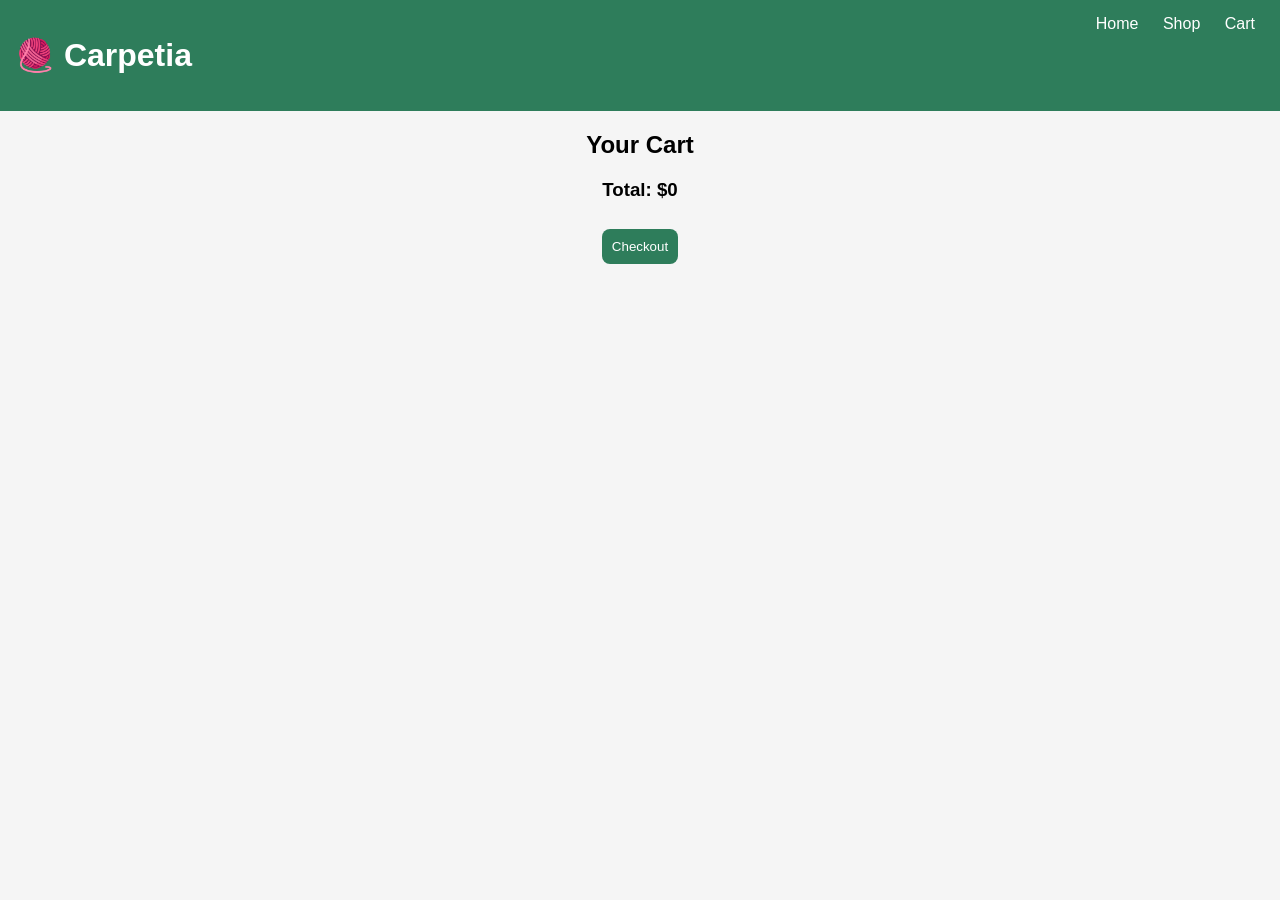
==== cart.html @ 60432864 "first commit" ====
<!DOCTYPE html>
<html lang="en">
<head>
<meta charset="UTF-8">
<title>Cart</title>
<link rel="stylesheet" href="style.css">
</head>
<body>

<header>
<h1>🧶 Carpetia</h1>
<nav>
<a href="index.html">Home</a>
<a href="shop.html">Shop</a>
<a href="cart.html">Cart</a>
</nav>
</header>

<h2 class="center">Your Cart</h2>

<ul id="cartItems"></ul>
<h3 class="center">Total: $<span id="total">0</span></h3>

<div class="center">
<button onclick="checkout()">Checkout</button>
</div>

<script src="script.js"></script>
</body>
</html>
---- style.css ----
body {
font-family: Arial;
margin: 0;
background: #f5f5f5;
}

header {
background: #2e7d5b;
color: white;
padding: 15px;
display: flex;
justify-content: space-between;
}

nav a {
color: white;
margin: 10px;
text-decoration: none;
}

.hero {
text-align: center;
padding: 40px;
background: #e8f5e9;
}

.hero img {
width: 90%;
height: 300px;
object-fit: cover;
border-radius: 15px;
}

.grid {
display: grid;
grid-template-columns: repeat(3, 1fr);
gap: 20px;
padding: 20px;
}

.product {
background: white;
padding: 10px;
border-radius: 15px;
text-align: center;
transition: 0.3s;
}

.product:hover {
transform: scale(1.05);
}

.product img {
width: 100%;
height: 200px;
object-fit: cover;
border-radius: 10px;
}

.category img {
width: 100%;
height: 150px;
border-radius: 10px;
}

button {
background: #2e7d5b;
color: white;
border: none;
padding: 10px;
cursor: pointer;
margin-top: 10px;
border-radius: 8px;
}

.center {
text-align: center;
}

.modal {
display: none;
position: fixed;
top: 0;
left: 0;
width: 100%;
height: 100%;
background: rgba(0,0,0,0.7);
}

.modal-content {
background: white;
padding: 20px;
margin: 10% auto;
width: 300px;
text-align: center;
border-radius: 10px;
}

.modal img {
width: 100%;
border-radius: 10px;
}

.close {
cursor: pointer;
font-size: 20px;
float: right;
}
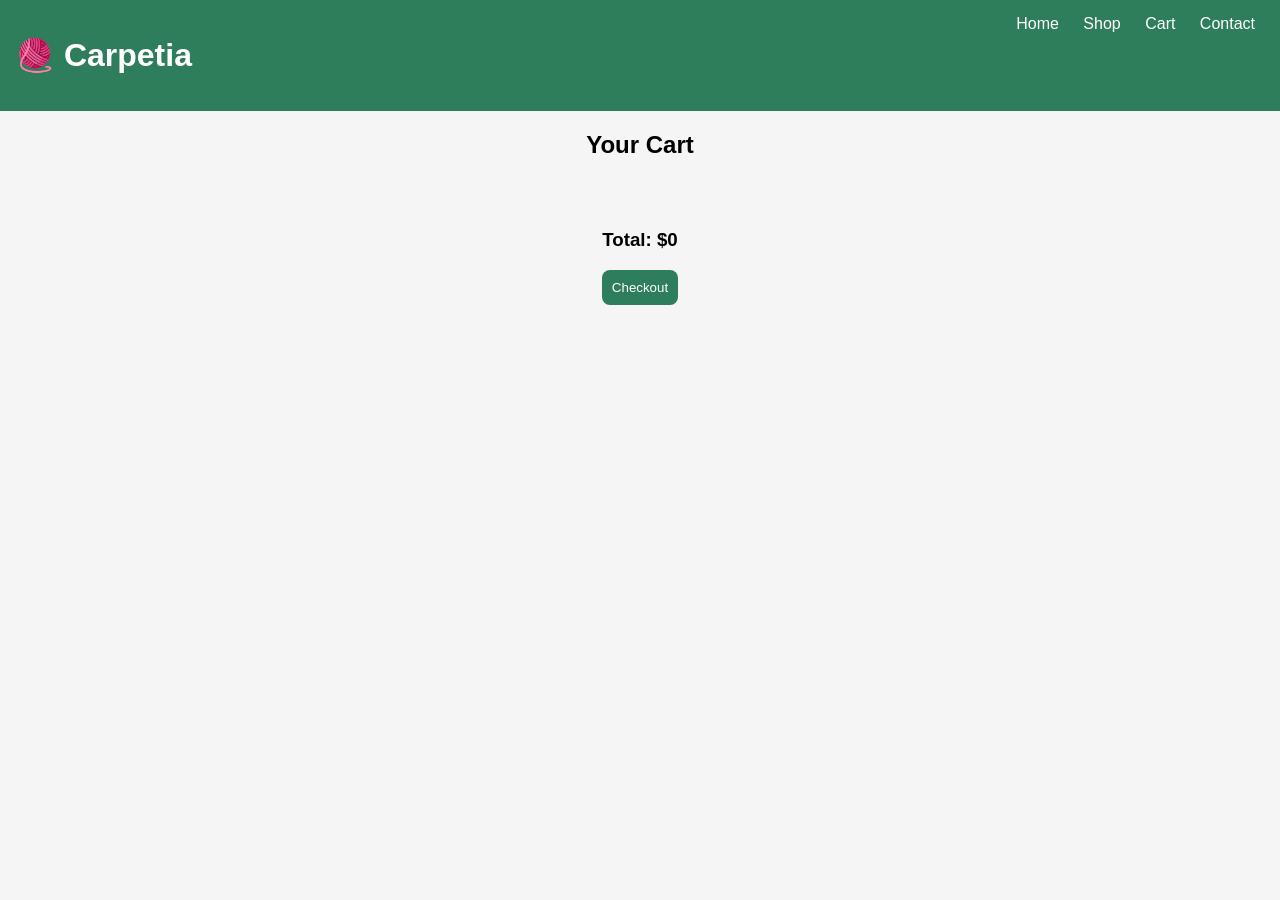
==== commit 10211a71: "changes" ====
--- a/cart.html
+++ b/cart.html
@@ -2,6 +2,7 @@
 <html lang="en">
 <head>
 <meta charset="UTF-8">
+<meta name="viewport" content="width=device-width, initial-scale=1.0">
 <title>Cart</title>
 <link rel="stylesheet" href="style.css">
 </head>
@@ -13,6 +14,7 @@
 <a href="index.html">Home</a>
 <a href="shop.html">Shop</a>
 <a href="cart.html">Cart</a>
+<a href="contact.html">Contact</a>
 </nav>
 </header>
 
--- a/style.css
+++ b/style.css
@@ -2,6 +2,9 @@
 font-family: Arial;
 margin: 0;
 background: #f5f5f5;
+display: flex;
+flex-direction: column;
+min-height: 100vh;
 }
 
 header {
@@ -10,6 +13,7 @@
 padding: 15px;
 display: flex;
 justify-content: space-between;
+flex-wrap: wrap;
 }
 
 nav a {
@@ -20,20 +24,19 @@
 
 .hero {
 text-align: center;
-padding: 40px;
+padding: 30px;
 background: #e8f5e9;
 }
 
 .hero img {
 width: 90%;
-height: 300px;
-object-fit: cover;
+max-width: 600px;
 border-radius: 15px;
 }
 
 .grid {
 display: grid;
-grid-template-columns: repeat(3, 1fr);
+grid-template-columns: repeat(auto-fit, minmax(250px, 1fr));
 gap: 20px;
 padding: 20px;
 }
@@ -43,11 +46,6 @@
 padding: 10px;
 border-radius: 15px;
 text-align: center;
-transition: 0.3s;
-}
-
-.product:hover {
-transform: scale(1.05);
 }
 
 .product img {
@@ -57,52 +55,70 @@
 border-radius: 10px;
 }
 
-.category img {
-width: 100%;
-height: 150px;
-border-radius: 10px;
-}
-
 button {
 background: #2e7d5b;
 color: white;
 border: none;
 padding: 10px;
+border-radius: 8px;
 cursor: pointer;
-margin-top: 10px;
-border-radius: 8px;
 }
 
 .center {
 text-align: center;
 }
 
-.modal {
-display: none;
-position: fixed;
-top: 0;
-left: 0;
-width: 100%;
-height: 100%;
-background: rgba(0,0,0,0.7);
+.form {
+display: flex;
+flex-direction: column;
+gap: 10px;
+padding: 20px;
+max-width: 400px;
+margin: auto;
 }
 
-.modal-content {
-background: white;
-padding: 20px;
-margin: 10% auto;
-width: 300px;
-text-align: center;
-border-radius: 10px;
+input, textarea {
+padding: 10px;
+border-radius: 8px;
+border: 1px solid #ccc;
 }
 
-.modal img {
-width: 100%;
-border-radius: 10px;
+/* LOGIN */
+.login-box {
+width: 320px;
+margin: 80px auto;
+padding: 25px;
+background: white;
+border-radius: 12px;
+text-align: center;
+display: flex;
+flex-direction: column;
+gap: 12px;
 }
 
-.close {
-cursor: pointer;
-font-size: 20px;
-float: right;
+.login-box input {
+width: 100%;
+padding: 12px;
+border-radius: 8px;
+border: 1px solid #ccc;
+}
+
+/* PAYMENT */
+.payment-box {
+width: 320px;
+margin: 60px auto;
+padding: 20px;
+background: white;
+border-radius: 12px;
+text-align: center;
+}
+
+/* FOOTER */
+.footer {
+text-align: center;
+background: #2e7d5b;
+color: white;
+padding: 15px;
+margin-top: auto;
+font-size: 14px;
 }
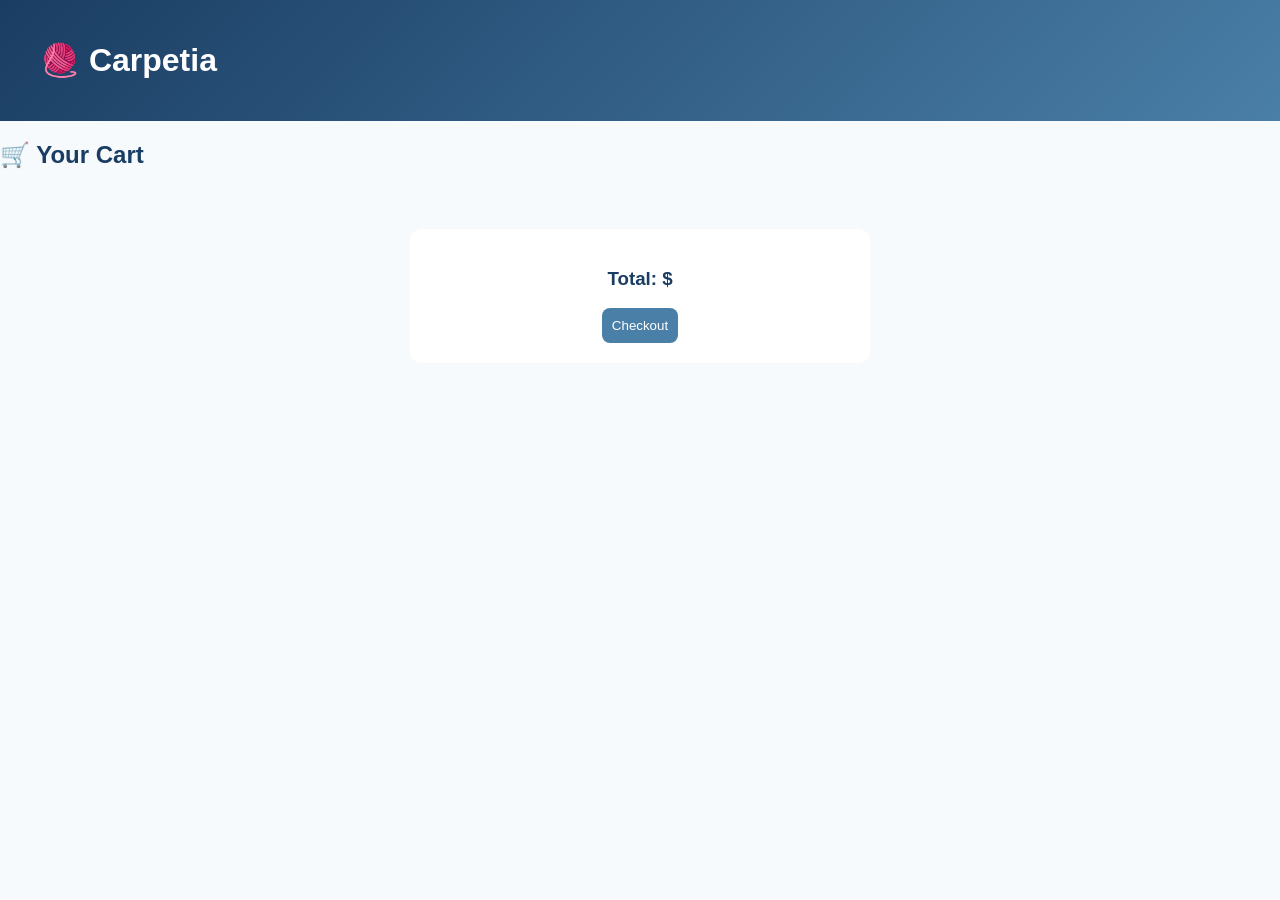
==== commit 34a1d779: "changes are done" ====
--- a/cart.html
+++ b/cart.html
@@ -1,8 +1,6 @@
 <!DOCTYPE html>
-<html lang="en">
+<html>
 <head>
-<meta charset="UTF-8">
-<meta name="viewport" content="width=device-width, initial-scale=1.0">
 <title>Cart</title>
 <link rel="stylesheet" href="style.css">
 </head>
@@ -10,21 +8,17 @@
 
 <header>
 <h1>🧶 Carpetia</h1>
-<nav>
-<a href="index.html">Home</a>
-<a href="shop.html">Shop</a>
-<a href="cart.html">Cart</a>
-<a href="contact.html">Contact</a>
-</nav>
 </header>
 
-<h2 class="center">Your Cart</h2>
+<h2 class="center">🛒 Your Cart</h2>
+
+<div class="cart-box">
 
 <ul id="cartItems"></ul>
-<h3 class="center">Total: $<span id="total">0</span></h3>
+<h3>Total: $<span id="total"></span></h3>
 
-<div class="center">
 <button onclick="checkout()">Checkout</button>
+
 </div>
 
 <script src="script.js"></script>
--- a/style.css
+++ b/style.css
@@ -1,124 +1,114 @@
-body {
-font-family: Arial;
-margin: 0;
-background: #f5f5f5;
-display: flex;
-flex-direction: column;
-min-height: 100vh;
+html, body{
+margin:0;
+padding:0;
+background:#F6FAFD;
+font-family:Arial;
+color:#1A3D63;
 }
 
-header {
-background: #2e7d5b;
-color: white;
-padding: 15px;
-display: flex;
-justify-content: space-between;
-flex-wrap: wrap;
+/* HEADER */
+header{
+background:linear-gradient(135deg,#1A3D63,#4A7FA7);
+color:white;
+padding:20px 40px;
+display:flex;
+justify-content:space-between;
+align-items:center;
+flex-wrap:wrap;
 }
 
-nav a {
-color: white;
-margin: 10px;
-text-decoration: none;
+/* NAV */
+nav a{
+color:white;
+margin:0 12px;
+text-decoration:none;
+font-weight:bold;
 }
 
-.hero {
-text-align: center;
-padding: 30px;
-background: #e8f5e9;
+/* SEARCH */
+.search-box{
+width:100%;
+display:flex;
+justify-content:center;
+margin-top:10px;
 }
 
-.hero img {
-width: 90%;
-max-width: 600px;
-border-radius: 15px;
+.search-box input{
+width:60%;
+max-width:400px;
+padding:10px;
+border-radius:10px;
+border:none;
 }
 
-.grid {
-display: grid;
-grid-template-columns: repeat(auto-fit, minmax(250px, 1fr));
-gap: 20px;
-padding: 20px;
+/* HERO */
+.hero{
+text-align:center;
+padding:60px 20px;
+background:#B3CFE5;
 }
 
-.product {
-background: white;
-padding: 10px;
-border-radius: 15px;
-text-align: center;
+.hero img{
+width:90%;
+max-width:600px;
+border-radius:12px;
+margin-top:20px;
 }
 
-.product img {
-width: 100%;
-height: 200px;
-object-fit: cover;
-border-radius: 10px;
+/* GRID */
+.grid{
+display:grid;
+grid-template-columns:repeat(auto-fit,minmax(220px,1fr));
+gap:25px;
+padding:30px;
 }
 
-button {
-background: #2e7d5b;
-color: white;
-border: none;
-padding: 10px;
-border-radius: 8px;
-cursor: pointer;
+/* PRODUCT */
+.product{
+background:white;
+border-radius:12px;
+padding:10px;
+text-align:center;
+box-shadow:0 5px 15px rgba(0,0,0,0.1);
 }
 
-.center {
-text-align: center;
+.product img{
+width:100%;
+height:180px;
+object-fit:cover;
+border-radius:10px;
 }
 
-.form {
-display: flex;
-flex-direction: column;
-gap: 10px;
-padding: 20px;
-max-width: 400px;
-margin: auto;
+/* BUTTON */
+button{
+background:#4A7FA7;
+color:white;
+border:none;
+padding:10px;
+border-radius:8px;
+cursor:pointer;
 }
 
-input, textarea {
-padding: 10px;
-border-radius: 8px;
-border: 1px solid #ccc;
-}
-
-/* LOGIN */
-.login-box {
-width: 320px;
-margin: 80px auto;
-padding: 25px;
-background: white;
-border-radius: 12px;
-text-align: center;
-display: flex;
-flex-direction: column;
-gap: 12px;
-}
-
-.login-box input {
-width: 100%;
-padding: 12px;
-border-radius: 8px;
-border: 1px solid #ccc;
-}
-
-/* PAYMENT */
-.payment-box {
-width: 320px;
-margin: 60px auto;
-padding: 20px;
-background: white;
-border-radius: 12px;
-text-align: center;
+/* BOXES */
+.login-box,
+.payment-box,
+.cart-box,
+.welcome-box,
+.product-detail{
+width:90%;
+max-width:420px;
+margin:60px auto;
+background:white;
+padding:20px;
+border-radius:12px;
+text-align:center;
 }
 
 /* FOOTER */
-.footer {
-text-align: center;
-background: #2e7d5b;
-color: white;
-padding: 15px;
-margin-top: auto;
-font-size: 14px;
+.footer{
+text-align:center;
+background:#1A3D63;
+color:white;
+padding:20px;
+margin-top:40px;
 }
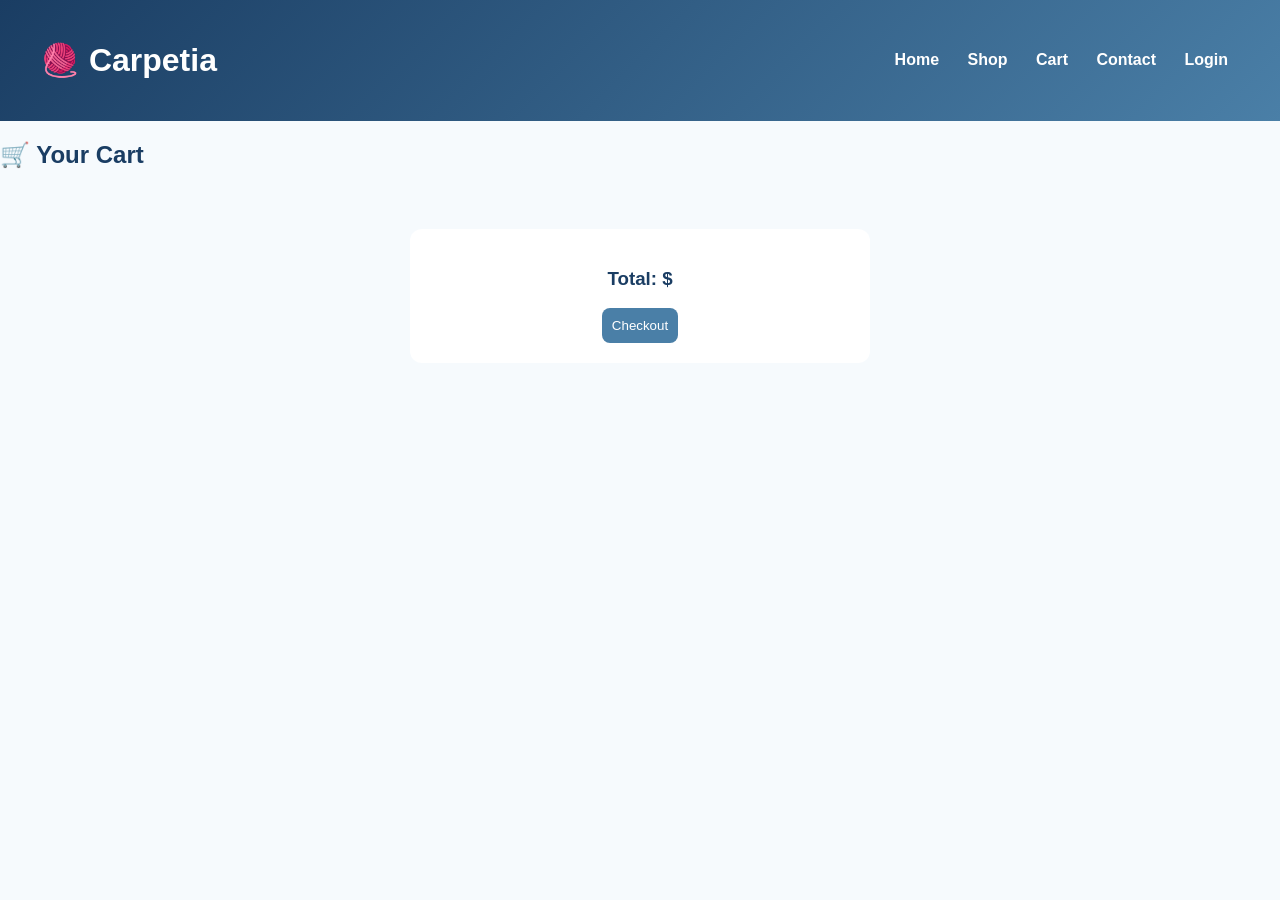
==== commit 1c9e7d7b: "changes" ====
--- a/cart.html
+++ b/cart.html
@@ -8,6 +8,14 @@
 
 <header>
 <h1>🧶 Carpetia</h1>
+
+<nav>
+<a href="index.html">Home</a>
+<a href="shop.html">Shop</a>
+<a href="cart.html">Cart</a>
+<a href="contact.html">Contact</a>
+<a href="login.html">Login</a>
+</nav>
 </header>
 
 <h2 class="center">🛒 Your Cart</h2>
--- a/style.css
+++ b/style.css
@@ -111,4 +111,55 @@
 color:white;
 padding:20px;
 margin-top:40px;
+}
+
+.explore{
+text-align:center;
+margin-top:20px;
+}
+
+.explore button{
+background:#1A3D63;
+color:white;
+padding:10px 18px;
+border:none;
+border-radius:25px;
+cursor:pointer;
+transition:0.3s;
+}
+
+.explore button:hover{
+background:#4A7FA7;
+transform:scale(1.05);
+}
+
+/* FEATURES */
+.features{
+display:flex;
+justify-content:center;
+gap:20px;
+padding:30px;
+background:#B3CFE5;
+}
+
+.feature-box{
+background:white;
+padding:15px 20px;
+border-radius:10px;
+box-shadow:0 5px 15px rgba(0,0,0,0.1);
+}
+
+/* WHY SECTION */
+.why{
+display:flex;
+justify-content:space-between;
+align-items:center;
+padding:50px;
+gap:30px;
+}
+
+.why-image img{
+width:100%;
+max-width:400px;
+border-radius:15px;
 }
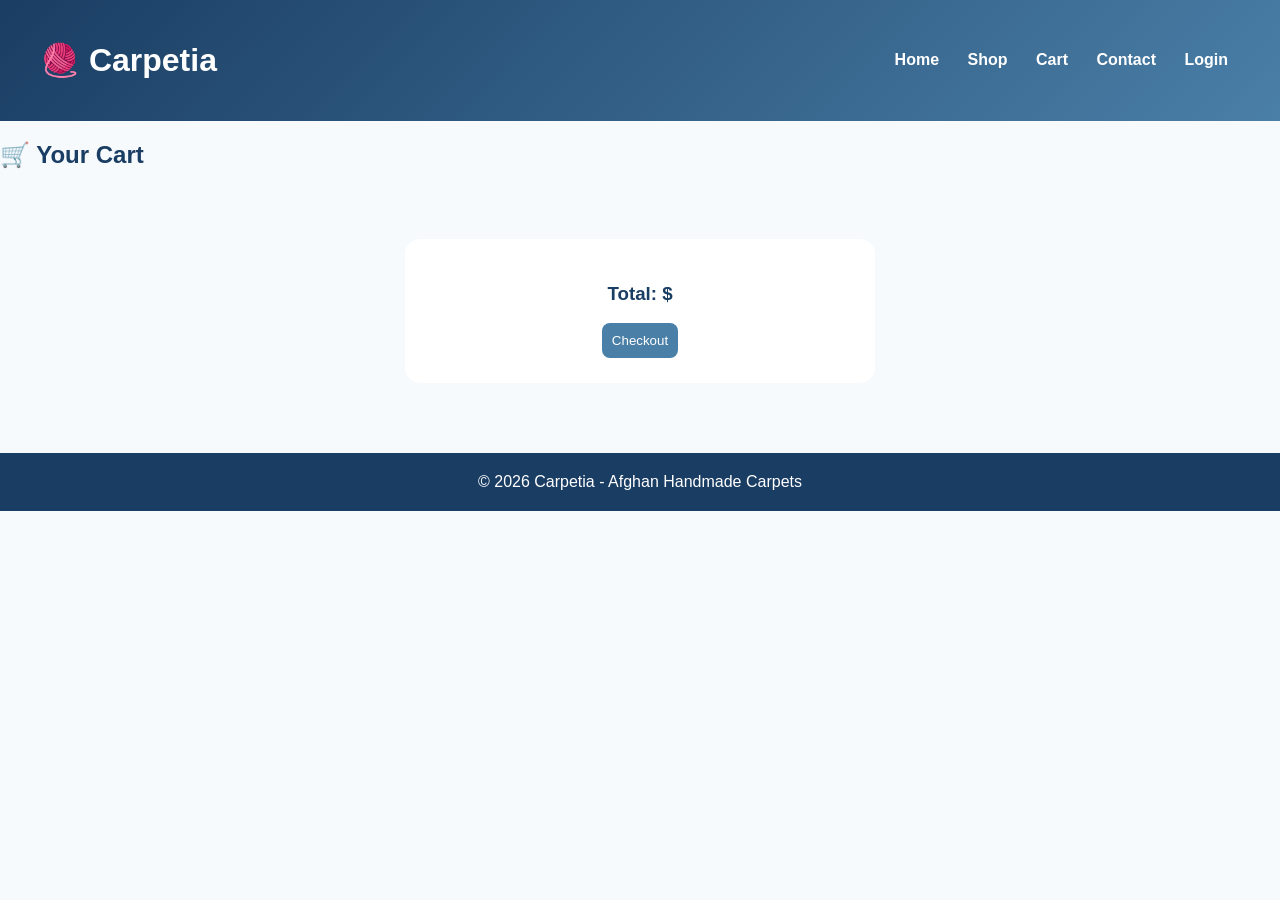
==== commit 79e10870: "changes are finished" ====
--- a/cart.html
+++ b/cart.html
@@ -31,4 +31,11 @@
 
 <script src="script.js"></script>
 </body>
+</html>
+
+<footer class="footer">
+© 2026 Carpetia - Afghan Handmade Carpets
+</footer>
+
+</body>
 </html>
--- a/style.css
+++ b/style.css
@@ -97,11 +97,20 @@
 .product-detail{
 width:90%;
 max-width:420px;
-margin:60px auto;
+margin:70px auto;
 background:white;
-padding:20px;
-border-radius:12px;
+padding:25px;
+border-radius:15px;
 text-align:center;
+box-shadow: 0 10px 25px r gba(0,0,0,0.1);
+}
+
+input{
+    width: 95%;
+    padding: 12px;
+    margin: 8px 0;
+    border: 1px solid #B3CFE5;
+    border-radius: 10px;
 }
 
 /* FOOTER */
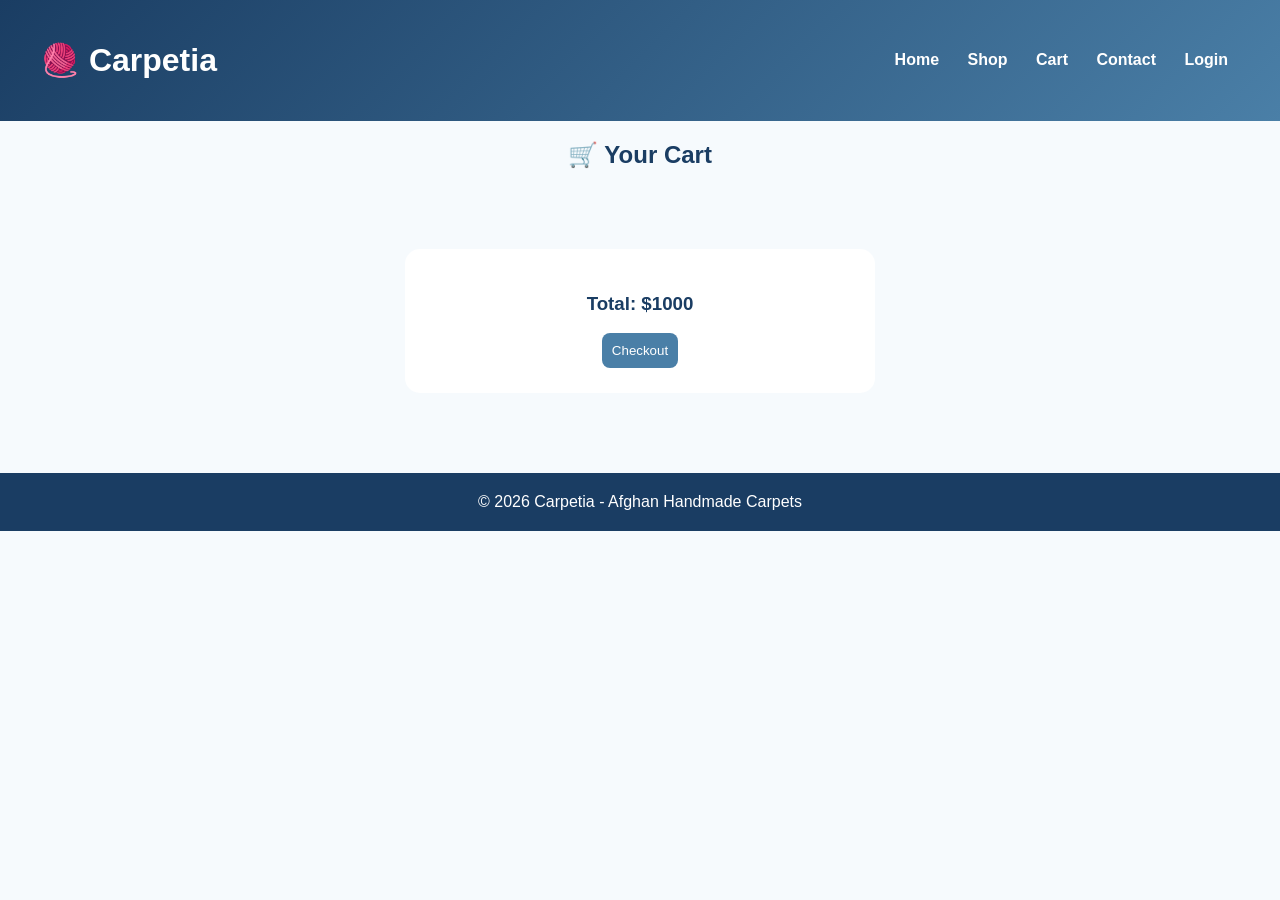
==== commit 3f1a8354: "done final check" ====
--- a/cart.html
+++ b/cart.html
@@ -23,7 +23,7 @@
 <div class="cart-box">
 
 <ul id="cartItems"></ul>
-<h3>Total: $<span id="total"></span></h3>
+<h3>Total: $1000<span id="total"></span></h3>
 
 <button onclick="checkout()">Checkout</button>
 
--- a/style.css
+++ b/style.css
@@ -97,7 +97,7 @@
 .product-detail{
 width:90%;
 max-width:420px;
-margin:70px auto;
+margin:80px auto;
 background:white;
 padding:25px;
 border-radius:15px;
@@ -171,4 +171,19 @@
 width:100%;
 max-width:400px;
 border-radius:15px;
+}
+
+.center{ 
+    text-align: center;
+    text-shadow: #7f9db4;
+}
+
+.form{ 
+    display: flex;
+    flex-direction: column;
+    justify-content: center;
+    align-items: center;
+    min-width: 100vh;
+    gap: 15px;
+
 }
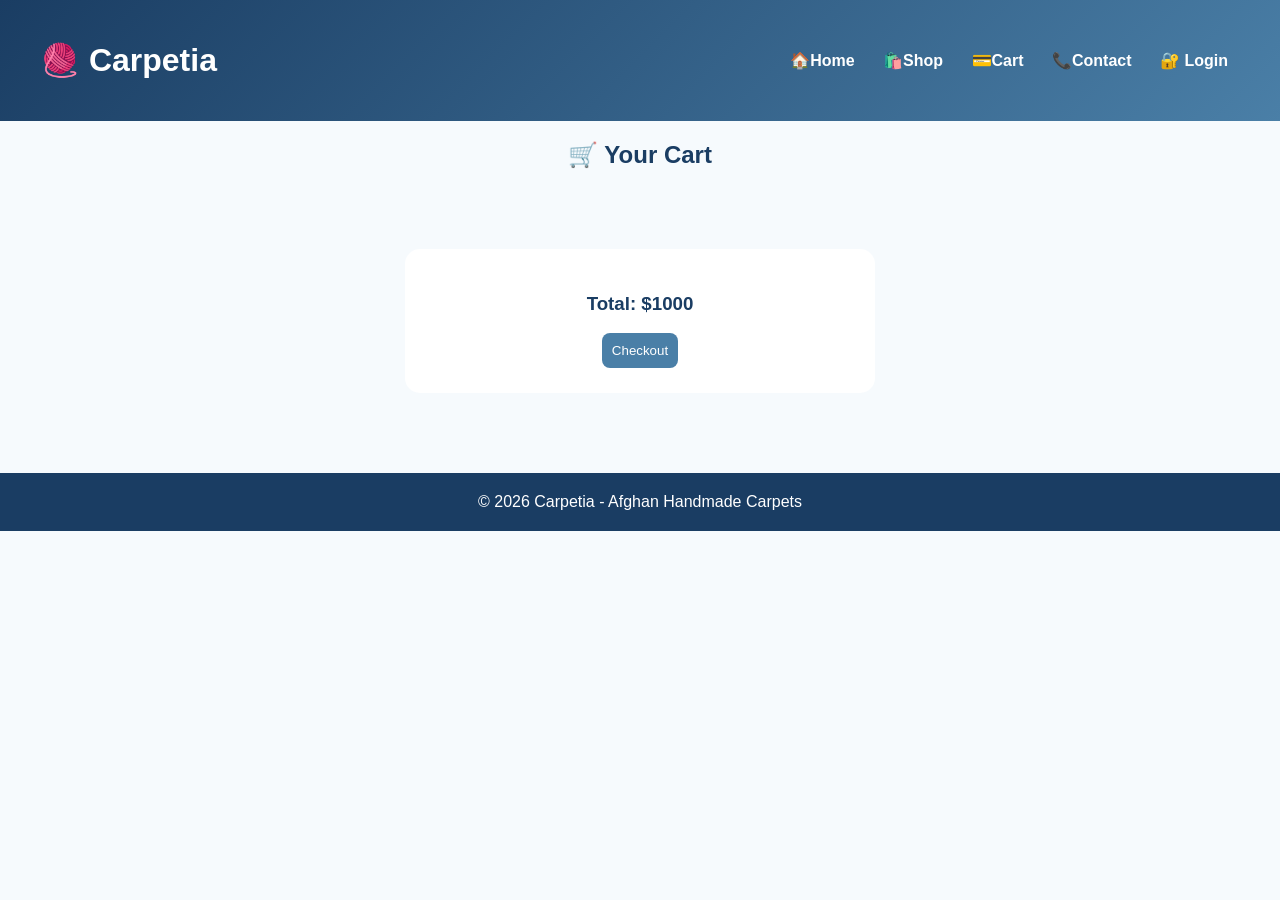
==== commit 918dc0cb: "changes" ====
--- a/cart.html
+++ b/cart.html
@@ -10,12 +10,13 @@
 <h1>🧶 Carpetia</h1>
 
 <nav>
-<a href="index.html">Home</a>
-<a href="shop.html">Shop</a>
-<a href="cart.html">Cart</a>
-<a href="contact.html">Contact</a>
-<a href="login.html">Login</a>
+<a href="index.html">🏠Home</a>
+<a href="shop.html">🛍️Shop</a>
+<a href="cart.html">💳Cart</a>
+<a href="contact.html">📞Contact</a>
+<a href="login.html">🔐 Login</a>
 </nav>
+</header>
 </header>
 
 <h2 class="center">🛒 Your Cart</h2>
--- a/style.css
+++ b/style.css
@@ -25,6 +25,30 @@
 font-weight:bold;
 }
 
+nav a:hover {
+color: #B3CFE5;
+transform: translateY(-3px);
+}
+
+nav a::after {
+content: "";
+position: absolute;
+width: 0%;
+height: 2px;
+left: 0;
+bottom: -5px;
+background: white;
+transition: 0.3s;
+}
+
+nav a:hover::after {
+width: 100%;
+}
+
+nav a:hover {
+letter-spacing: 1px;
+}
+
 /* SEARCH */
 .search-box{
 width:100%;
@@ -72,11 +96,29 @@
 box-shadow:0 5px 15px rgba(0,0,0,0.1);
 }
 
+.product:hover {
+transform: translateY(-10px) scale(1.03);
+box-shadow: 0 15px 25px rgba(0,0,0,0.2);
+}
+
 .product img{
 width:100%;
 height:180px;
 object-fit:cover;
 border-radius:10px;
+}
+
+.product img {
+transition: transform 0.3s ease;
+}
+
+.product:hover img {
+transform: scale(1.1);
+}
+
+button:hover {
+background: #1A3D63;
+transform: scale(1.05);
 }
 
 /* BUTTON */
@@ -158,6 +200,31 @@
 box-shadow:0 5px 15px rgba(0,0,0,0.1);
 }
 
+.feature-box:hover {
+transform: translateY(-8px) rotate(1deg);
+box-shadow: 0 15px 30px rgba(0,0,0,0.2);
+background: linear-gradient(135deg, #ffffff, #e3f2fd);
+}
+
+.feature-box:hover {
+box-shadow: 0 0 15px rgba(74,127,167,0.6);
+}
+
+.feature-box {
+animation: fadeUp 0.8s ease;
+}
+
+@keyframes fadeUp {
+from {
+opacity: 0;
+transform: translateY(20px);
+}
+to {
+opacity: 1;
+transform: translateY(0);
+}
+}
+
 /* WHY SECTION */
 .why{
 display:flex;
